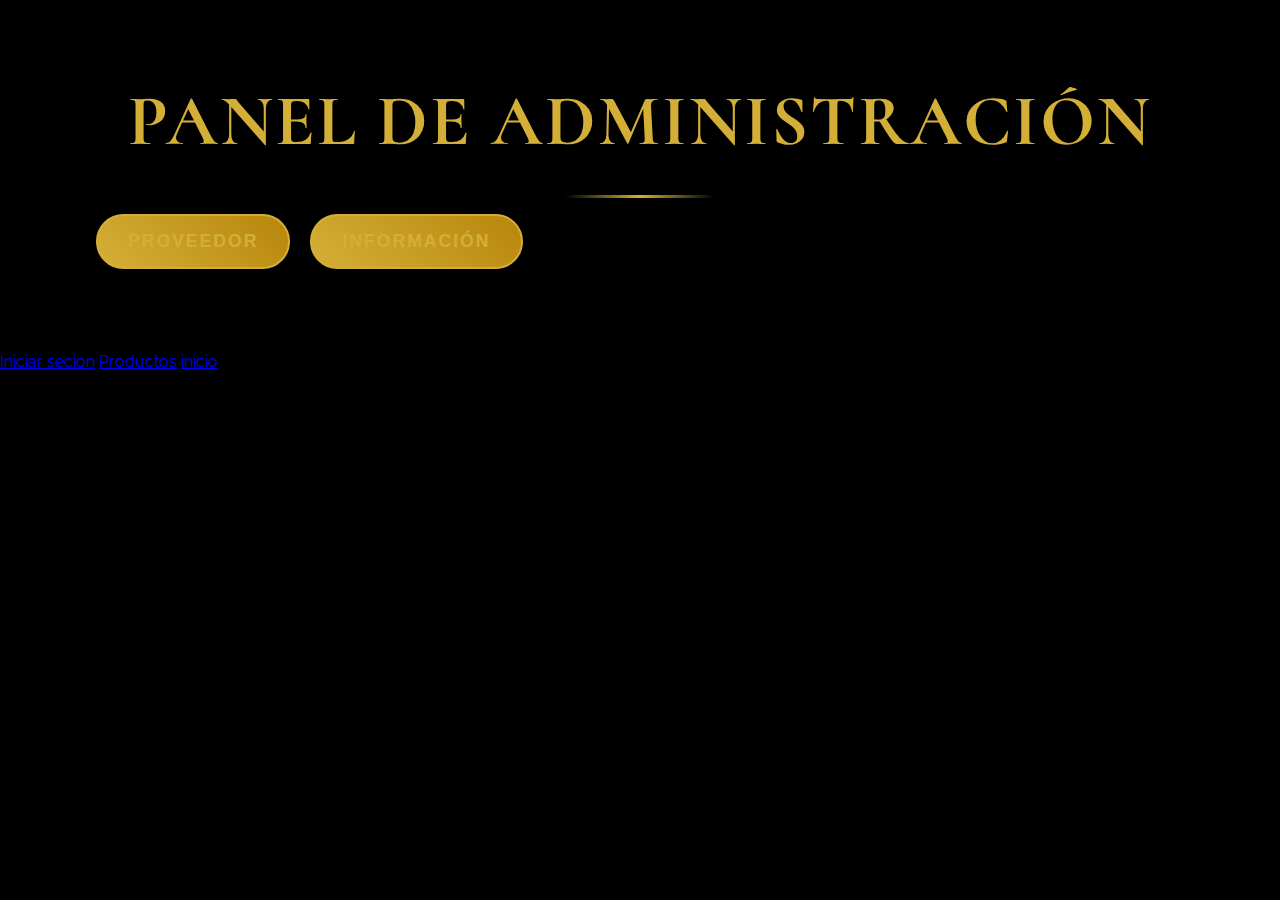
==== empresa.html @ 3daa72f4 "Add files via upload" ====
<!DOCTYPE html>
<html lang="es">
<head>
    <meta charset="UTF-8">
    <meta name="viewport" content="width=device-width, initial-scale=1.0">
    <title>Panel de Administración - Eventos de Fuegos Artificiales</title>
    <link rel="stylesheet" href="styles.css">
    <script src="ANIMACIONES.JS"></script>
</head>
<body>
    <div class="container">
        <h1>Panel de Administración</h1>
        <div class="dropdown">
            <button class="dropbtn">Proveedor</button>
            <div class="dropdown-content">
                <a href="#" id="addProveedorBtn">Agregar Proveedor</a>
                <a href="#" id="viewProveedoresBtn">Ver Proveedores</a>
            </div>
        </div>
        <div class="dropdown">
            <button class="dropbtn">Información</button>
            <div class="dropdown-content">
                <a href="#" id="viewPedidosBtn">Pedidos</a>
                <a href="#" id="viewProveedoresInfoBtn">Información de Proveedores</a>
            </div>
        </div>
        <div id="contentArea"></div>
    </div>
    <script src="script.js"></script>
    <a href="iniciar_secion.html">Iniciar secion</a>
    <a href="productos.html">Productos</a>
    <a href="index.html">inicio</a>
</body>
</html>
---- styles.css ----
@import url('https://fonts.googleapis.com/css2?family=Cormorant:wght@300;400;700&family=Raleway:wght@300;400;600&display=swap');

:root {
  --primary-color: #d4af37;
  --secondary-color: #1a1a1a;
  --background-color: #000000;
  --text-color: #ffffff;
  --accent-color: #b8860b;
  --success-color: #4CAF50;
  --error-color: #f44336;
  --transition: all 0.5s cubic-bezier(0.25, 0.8, 0.25, 1);
}

* {
  box-sizing: border-box;
  margin: 0;
  padding: 0;
}

body {
  font-family: 'Raleway', sans-serif;
  line-height: 1.6;
  color: var(--text-color);
  background-color: var(--background-color);
  overflow-x: hidden;
}

.background-animation {
  position: fixed;
  top: 0;
  left: 0;
  width: 100%;
  height: 100%;
  z-index: -1;
  opacity: 0.1;
  background: 
    radial-gradient(circle at 20% 20%, rgba(212, 175, 55, 0.2) 0%, transparent 30%),
    radial-gradient(circle at 80% 80%, rgba(184, 134, 11, 0.2) 0%, transparent 30%);
  animation: backgroundShimmer 20s infinite alternate;
}

@keyframes backgroundShimmer {
  0% {
    background-position: 0% 0%;
  }
  100% {
    background-position: 100% 100%;
  }
}

.container {
  width: 90%;
  max-width: 1400px;
  margin: 0 auto;
  padding: 4rem 2rem;
}

h1, h2, h3 {
  font-family: 'Cormorant', serif;
  color: var(--primary-color);
  text-align: center;
  margin-bottom: 2rem;
  letter-spacing: 2px;
}

h1 {
  font-size: 4.5rem;
  font-weight: 700;
  text-transform: uppercase;
  margin-bottom: 1rem;
  position: relative;
  text-shadow: 2px 2px 4px rgba(0, 0, 0, 0.3);
}

h1::after {
  content: '';
  display: block;
  width: 150px;
  height: 3px;
  background: linear-gradient(to right, transparent, var(--primary-color), transparent);
  margin: 1rem auto;
}

h2 {
  font-size: 3rem;
  font-weight: 400;
}

h3 {
  font-size: 2.5rem;
  font-weight: 300;
}

form {
  background: rgba(26, 26, 26, 0.8);
  padding: 4rem;
  border-radius: 15px;
  box-shadow: 0 15px 35px rgba(212, 175, 55, 0.1);
  backdrop-filter: blur(10px);
  margin-bottom: 4rem;
  transition: var(--transition);
  border: 1px solid rgba(212, 175, 55, 0.1);
  position: relative;
  overflow: hidden;
}

form::before {
  content: '';
  position: absolute;
  top: -50%;
  left: -50%;
  width: 200%;
  height: 200%;
  background: radial-gradient(circle, rgba(212, 175, 55, 0.1) 0%, transparent 70%);
  transform: rotate(45deg);
  z-index: -1;
  transition: var(--transition);
}

form:hover::before {
  transform: rotate(45deg) scale(1.2);
}

form:hover {
  transform: translateY(-10px);
  box-shadow: 0 25px 50px rgba(212, 175, 55, 0.2);
}

input[type="text"],
input[type="email"],
input[type="password"],
input[type="number"],
input[type="tel"],
input[type="date"],
input[type="month"] {
  width: 100%;
  padding: 15px;
  margin-bottom: 2rem;
  border: none;
  border-bottom: 2px solid var(--primary-color);
  background-color: transparent;
  color: var(--text-color);
  font-size: 1.1rem;
  transition: var(--transition);
  position: relative;
}

input:focus {
  outline: none;
  border-bottom-color: var(--accent-color);
}

input::placeholder {
  color: rgba(255, 255, 255, 0.5);
}

input:focus::placeholder {
  opacity: 0;
  transform: translateY(-10px);
  transition: var(--transition);
}

button {
  display: inline-block;
  padding: 18px 36px;
  background: linear-gradient(45deg, var(--primary-color), var(--accent-color));
  color: var(--secondary-color);
  border: none;
  border-radius: 50px;
  cursor: pointer;
  font-size: 1.1rem;
  font-weight: 600;
  text-transform: uppercase;
  letter-spacing: 2px;
  transition: var(--transition);
  position: relative;
  overflow: hidden;
  z-index: 1;
}

button::before {
  content: '';
  position: absolute;
  top: 0;
  left: 0;
  width: 100%;
  height: 100%;
  background: linear-gradient(45deg, var(--accent-color), var(--primary-color));
  z-index: -1;
  transition: var(--transition);
  opacity: 0;
}

button:hover::before {
  opacity: 1;
}

button:hover {
  transform: translateY(-3px) scale(1.05);
  box-shadow: 0 15px 30px rgba(212, 175, 55, 0.3);
}

.dropdown {
  position: relative;
  display: inline-block;
  margin-right: 1rem;
  margin-bottom: 1rem;
}

.dropbtn {
  background-color: transparent;
  color: var(--primary-color);
  padding: 15px 30px;
  font-size: 1.1rem;
  border: 2px solid var(--primary-color);
  border-radius: 50px;
  cursor: pointer;
  transition: var(--transition);
}

.dropdown-content {
  display: none;
  position: absolute;
  background-color: rgba(26, 26, 26, 0.95);
  min-width: 220px;
  box-shadow: 0 8px 16px rgba(0, 0, 0, 0.2);
  z-index: 1;
  border-radius: 15px;
  overflow: hidden;
  backdrop-filter: blur(10px);
  transform: translateY(10px);
  opacity: 0;
  transition: var(--transition);
}

.dropdown-content a {
  color: var(--text-color);
  padding: 15px 20px;
  text-decoration: none;
  display: block;
  transition: var(--transition);
}

.dropdown-content a:hover {
  background-color: var(--primary-color);
  color: var(--secondary-color);
}

.dropdown:hover .dropdown-content {
  display: block;
  transform: translateY(0);
  opacity: 1;
}

.dropdown:hover .dropbtn {
  background-color: var(--primary-color);
  color: var(--secondary-color);
}

.modal {
  display: none;
  position: fixed;
  z-index: 1000;
  left: 0;
  top: 0;
  width: 100%;
  height: 100%;
  overflow: auto;
  background-color: rgba(0, 0, 0, 0.8);
  backdrop-filter: blur(10px);
}

.modal-content {
  background-color: var(--secondary-color);
  margin: 5% auto;
  padding: 4rem;
  border: 2px solid var(--primary-color);
  border-radius: 20px;
  width: 90%;
  max-width: 700px;
  box-shadow: 0 0 50px rgba(212, 175, 55, 0.3);
  animation: modalSlideIn 0.5s ease;
}

@keyframes modalSlideIn {
  from {
    transform: translateY(-100px);
    opacity: 0;
  }
  to {
    transform: translateY(0);
    opacity: 1;
  }
}

.close-btn {
  color: var(--primary-color);
  float: right;
  font-size: 36px;
  font-weight: bold;
  transition: var(--transition);
}

.close-btn:hover,
.close-btn:focus {
  color: var(--accent-color);
  text-decoration: none;
  cursor: pointer;
  transform: rotate(90deg);
}

.package {
  border: 2px solid var(--primary-color);
  border-radius: 20px;
  padding: 4rem;
  margin-bottom: 4rem;
  background-color: rgba(26, 26, 26, 0.8);
  transition: var(--transition);
  position: relative;
  overflow: hidden;
}

.package::before {
  content: '';
  position: absolute;
  top: -50%;
  left: -50%;
  width: 200%;
  height: 200%;
  background: radial-gradient(circle, rgba(212, 175, 55, 0.1) 0%, transparent 70%);
  transform: rotate(45deg);
  z-index: -1;
  transition: var(--transition);
}

.package:hover::before {
  transform: rotate(45deg) scale(1.2);
}

.package:hover {
  transform: translateY(-15px);
  box-shadow: 0 30px 60px rgba(212, 175, 55, 0.2);
}

.package h3 {
  font-family: 'Cormorant', serif;
  font-size: 2.5rem;
  color: var(--primary-color);
  margin-bottom: 1.5rem;
}

.package p {
  font-size: 1.2rem;
  margin-bottom: 2.5rem;
  line-height: 1.8;
}

.payment-options {
  display: flex;
  justify-content: space-between;
  margin-top: 3rem;
}

.payment-options button {
  flex: 1;
  margin: 0 0.75rem;
}

.form-group {
  margin-bottom: 2rem;
  position: relative;
}

.form-group label {
  display: block;
  margin-bottom: 0.75rem;
  color: var(--primary-color);
  font-weight: 600;
  font-size: 1.1rem;
  transition: var(--transition);
}

.form-group:focus-within label {
  transform: translateY(-5px);
  color: var(--accent-color);
}

iframe {
  width: 100%;
  height: 450px;
  border: none;
  border-radius: 20px;
  margin-bottom: 3rem;
  box-shadow: 0 15px 40px rgba(0, 0, 0, 0.3);
  transition: var(--transition);
}

iframe:hover {
  transform: scale(1.02);
  box-shadow: 0 20px 50px rgba(212, 175, 55, 0.2);
}

/* Custom scrollbar */
::-webkit-scrollbar {
  width: 12px;
}

::-webkit-scrollbar-track {
  background: var(--secondary-color);
}

::-webkit-scrollbar-thumb {
  background: var(--primary-color);
  border-radius: 6px;
}

::-webkit-scrollbar-thumb:hover {
  background: var(--accent-color);
}

/* Responsive design */
@media screen and (max-width: 768px) {
  .container {
    width: 95%;
    padding: 3rem 1.5rem;
  }

  h1 {
    font-size: 3rem;
  }

  h2 {
    font-size: 2.5rem;
  }

  h3 {
    font-size: 2rem;
  }

  .payment-options {
    flex-direction: column;
  }

  .payment-options button {
    margin: 0.75rem 0;
  }

  .package {
    padding: 3rem;
  }

  form {
    padding: 3rem;
  }
}

/* Additional luxury touches */
.logo {
  max-width: 180px;
  margin: 0 auto 3rem;
  display: block;
  filter: drop-shadow(0 5px 10px rgba(212, 175, 55, 0.3));
  transition: var(--transition);
}

.logo:hover {
  transform: scale(1.05);
  filter: drop-shadow(0 8px 15px rgba(212, 175, 55, 0.5));
}

.cta-button {
  background: linear-gradient(45deg, var(--primary-color), var(--accent-color));
  color: var(--secondary-color);
  font-weight: 700;
  padding: 25px 50px;
  font-size: 1.3rem;
  border-radius: 50px;
  text-transform: uppercase;
  letter-spacing: 3px;
  transition: var(--transition);
  display: block;
  width: fit-content;
  margin: 4rem auto;
  position: relative;
  overflow: hidden;
}

.cta-button::before {
  content: '';
  position: absolute;
  top: -50%;
  left: -50%;
  width: 200%;
  height: 200%;
  background: radial-gradient(circle, rgba(255, 255, 255, 0.3) 0%, transparent 70%);
  transform: rotate(45deg);
  z-index: -1;
  transition: var(--transition);
}

.cta-button:hover::before {
  transform: rotate(45deg) scale(1.5);
}

.cta-button:hover {
  transform: translateY(-5px) scale(1.05);
  box-shadow: 0 20px 40px rgba(212, 175, 55, 0.4);
}

.testimonial {
  font-style: italic;
  text-align: center;
  font-size: 1.3rem;
  margin: 4rem 0;
  padding: 3rem;
  background: rgba(26, 26, 26, 0.6);
  border-radius: 20px;
  position: relative;
  transition: var(--transition);
}

.testimonial:hover {
  transform: translateY(-5px);
  box-shadow: 0 15px 30px rgba(212, 175, 55, 0.2);
}

.testimonial::before,
.testimonial::after {
  content: '"';
  font-size: 5rem;
  color: var(--primary-color);
  position: absolute;
  opacity: 0.3;
  transition: var(--transition);
}

.testimonial::before {
  top: -20px;
  left: 20px;
}

.testimonial::after {
  bottom: -50px;
  right: 20px;
}

.testimonial:hover::before,
.testimonial:hover::after {
  opacity: 0.5;
  transform: scale(1.1);
}

/* Luxury animations */
@keyframes shimmer {
  0% {
    background-position: -1000px 0;
  }
  100% {
    background-position: 1000px 0;
  }
}

.shimmer {
  background: linear-gradient(to right, var(--secondary-color) 4%, var(--primary-color) 25%, var(--secondary-color) 36%);
  background-size: 1000px 100%;
  animation: shimmer 2s infinite linear;
  background-clip: text;
  -webkit-background-clip: text;
  -webkit-text-fill-color: transparent;
}

.fade-in {
  opacity: 0;
  transform: translateY(20px);
  transition: opacity 0.8s ease, transform 0.8s ease;
}

.fade-in.visible {
  opacity: 1;
  transform: translateY(0);
}

/* Parallax effect */
.parallax {
  background-attachment: fixed;
  background-position: center;
  background-repeat: no-repeat;
  background-size: cover;
  height: 100vh;
  display: flex;
  align-items: center;
  justify-content: center;
}

.parallax-content {
  text-align: center;
  color: var(--text-color);
  padding: 2rem;
  background: rgba(0, 0, 0, 0.7);
  border-radius: 15px;
}
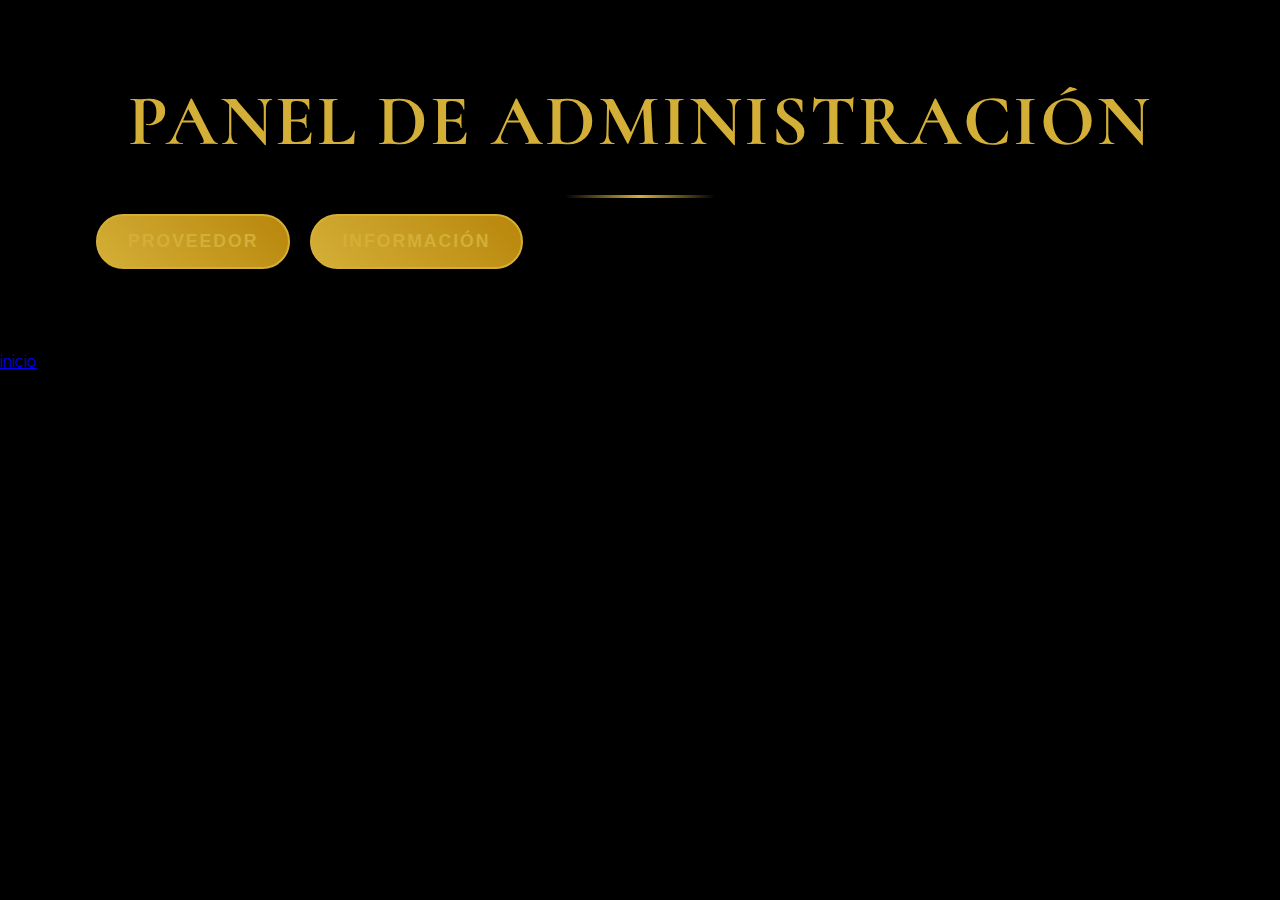
==== commit e0e612b6: "Update empresa.html" ====
--- a/empresa.html
+++ b/empresa.html
@@ -26,9 +26,6 @@
         </div>
         <div id="contentArea"></div>
     </div>
-    <script src="script.js"></script>
-    <a href="iniciar_secion.html">Iniciar secion</a>
-    <a href="productos.html">Productos</a>
     <a href="index.html">inicio</a>
 </body>
-</html>+</html>
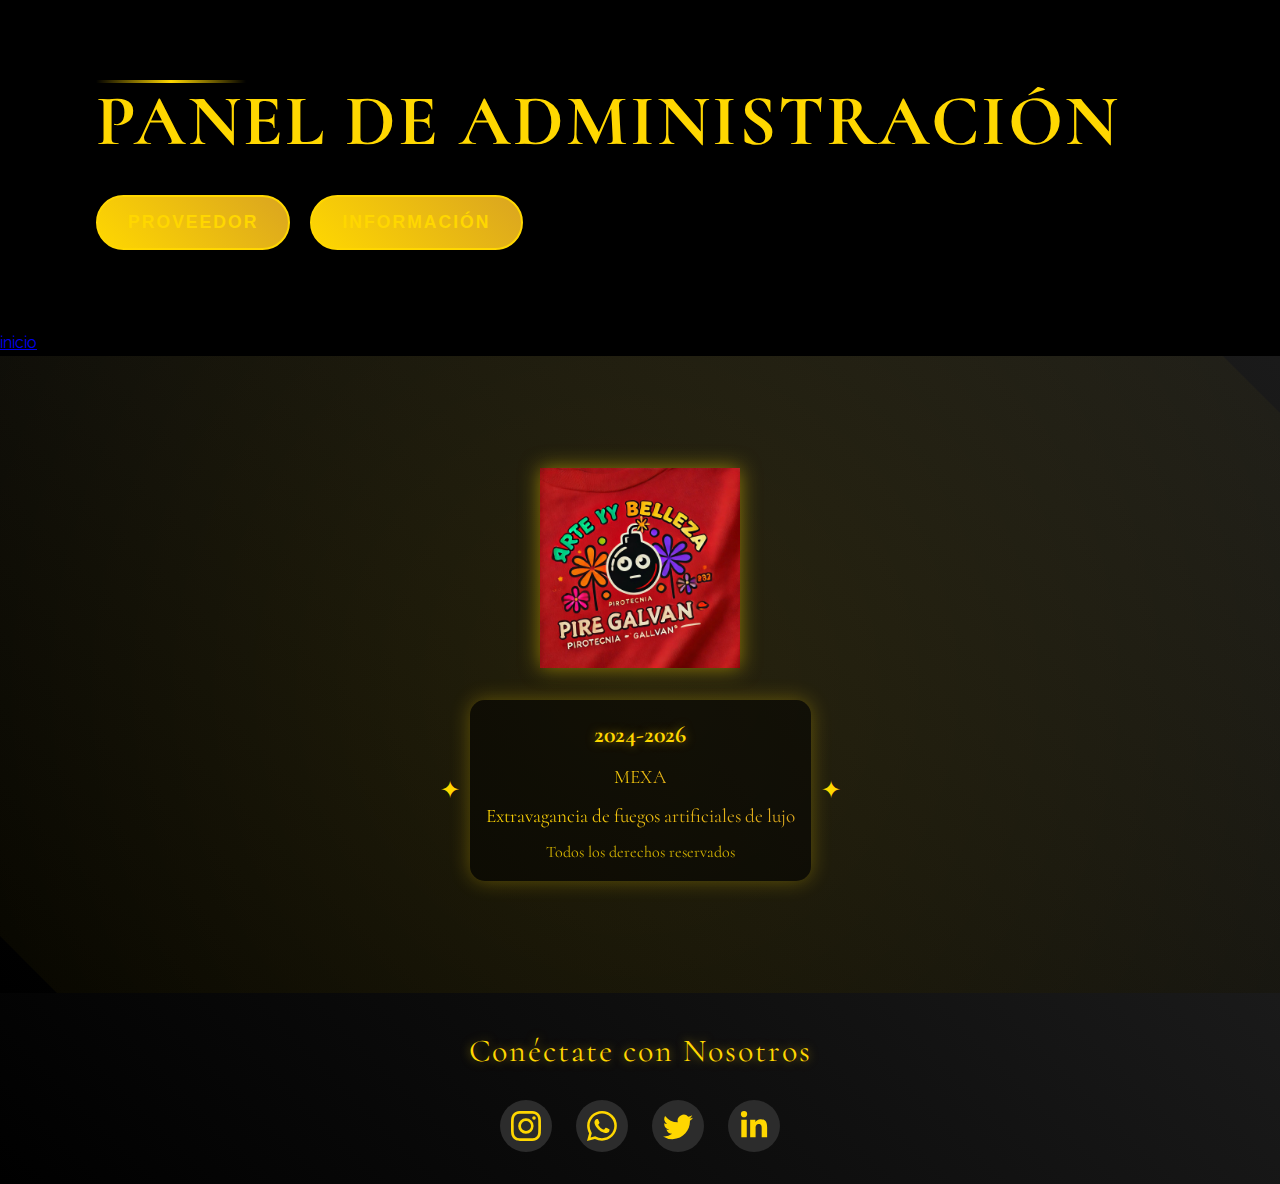
==== commit 02c2fba5: "Add files via upload" ====
--- a/empresa.html
+++ b/empresa.html
@@ -5,6 +5,8 @@
     <meta name="viewport" content="width=device-width, initial-scale=1.0">
     <title>Panel de Administración - Eventos de Fuegos Artificiales</title>
     <link rel="stylesheet" href="styles.css">
+    <link rel="stylesheet" href="copy.css">
+    <link rel="stylesheet" href="contacto.css">
     <script src="ANIMACIONES.JS"></script>
 </head>
 <body>
@@ -26,6 +28,58 @@
         </div>
         <div id="contentArea"></div>
     </div>
-    <a href="index.html">inicio</a>
+
+    <script src="script.js"></script>
+
+    <a href="index.html" target="_blank">inicio</a>
+
+    <footer class="luxurious-footer">
+        <div class="container">
+          <div class="footer-content">
+            <img src="fotos_y_videos/LOGO.jpg" alt="MEXA" class="footer-logo">
+            <div class="copyright-wrapper">
+              <div class="copyright">
+                <span class="copyright-year">2024-2026</span>
+                <span class="copyright-text">MEXA</span>
+                <span class="copyright-text">Extravagancia de fuegos artificiales de lujo </span>
+                <span class="copyright-rights">Todos los derechos reservados</span>
+              </div>
+            </div>
+          </div>
+        </div>
+      </footer>
+      <section id="redes-sociales">
+        <h2>Conéctate con Nosotros</h2>
+        <div class="card">
+            <!-- Instagram -->
+            <a class="socialContainer containerOne" href="https://www.instagram.com/jesusmonroy875/" target="_blank">
+                <svg viewBox="0 0 16 16" class="socialSvg instagramSvg">
+                    <path d="M8 0C5.829 0 5.556.01 4.703.048 3.85.088 3.269.222 2.76.42a3.917 3.917 0 0 0-1.417.923A3.927 3.927 0 0 0 .42 2.76C.222 3.268.087 3.85.048 4.7.01 5.555 0 5.827 0 8.001c0 2.172.01 2.444.048 3.297.04.852.174 1.433.372 1.942.205.526.478.972.923 1.417.444.445.89.719 1.416.923.51.198 1.09.333 1.942.372C5.555 15.99 5.827 16 8 16s2.444-.01 3.298-.048c.851-.04 1.434-.174 1.943-.372a3.916 3.916 0 0 0 1.416-.923c.445-.445.718-.891.923-1.417.197-.509.332-1.09.372-1.942C15.99 10.445 16 10.173 16 8s-.01-2.445-.048-3.299c-.04-.851-.175-1.433-.372-1.941a3.926 3.926 0 0 0-.923-1.417A3.911 3.911 0 0 0 13.24.42c-.51-.198-1.092-.333-1.943-.372C10.443.01 10.172 0 7.998 0h.003zm-.717 1.442h.718c2.136 0 2.389.007 3.232.046.78.035 1.204.166 1.486.275.373.145.64.319.92.599.28.28.453.546.598.92.11.281.24.705.275 1.485.039.843.047 1.096.047 3.231s-.008 2.389-.047 3.232c-.035.78-.166 1.203-.275 1.485a2.47 2.47 0 0 1-.599.919c-.28.28-.546.453-.92.598-.28.11-.704.24-1.485.276-.843.038-1.096.047-3.232.047s-2.39-.009-3.233-.047c-.78-.036-1.203-.166-1.485-.276a2.478 2.478 0 0 1-.92-.598 2.48 2.48 0 0 1-.6-.92c-.109-.281-.24-.705-.275-1.485-.038-.843-.046-1.096-.046-3.233 0-2.136.008-2.388.046-3.231.036-.78.166-1.204.276-1.486.145-.373.319-.64.599-.92.28-.28.546-.453.92-.598.282-.11.705-.24 1.485-.276.738-.034 1.024-.044 2.515-.045v.002zm4.988 1.328a.96.96 0 1 0 0 1.92.96.96 0 0 0 0-1.92zm-4.27 1.122a4.109 4.109 0 1 0 0 8.217 4.109 4.109 0 0 0 0-8.217zm0 1.441a2.667 2.667 0 1 1 0 5.334 2.667 2.667 0 0 1 0-5.334z"></path>
+                </svg>
+            </a>
+    
+       <!-- WhatsApp -->
+       <a class="socialContainer containerFour" href="https://wa.me/7221591379" target="_blank">
+        <svg viewBox="0 0 16 16" class="socialSvg whatsappSvg">
+            <path d="M13.601 2.326A7.854 7.854 0 0 0 7.994 0C3.627 0 .068 3.558.064 7.926c0 1.399.366 2.76 1.057 3.965L0 16l4.204-1.102a7.933 7.933 0 0 0 3.79.965h.004c4.368 0 7.926-3.558 7.93-7.93A7.898 7.898 0 0 0 13.6 2.326zM7.994 14.521a6.573 6.573 0 0 1-3.356-.92l-.24-.144-2.494.654.666-2.433-.156-.251a6.56 6.56 0 0 1-1.007-3.505c0-3.626 2.957-6.584 6.591-6.584a6.56 6.56 0 0 1 4.66 1.931 6.557 6.557 0 0 1 1.928 4.66c-.004 3.639-2.961 6.592-6.592 6.592zm3.615-4.934c-.197-.099-1.17-.578-1.353-.646-.182-.065-.315-.099-.445.099-.133.197-.513.646-.627.775-.114.133-.232.148-.43.05-.197-.1-.836-.308-1.592-.985-.59-.525-.985-1.175-1.103-1.372-.114-.198-.011-.304.088-.403.087-.088.197-.232.296-.346.1-.114.133-.198.198-.33.065-.134.034-.248-.015-.347-.05-.099-.445-1.076-.612-1.47-.16-.389-.323-.335-.445-.34-.114-.007-.247-.007-.38-.007a.729.729 0 0 0-.529.247c-.182.198-.691.677-.691 1.654 0 .977.71 1.916.81 2.049.098.133 1.394 2.132 3.383 2.992.47.205.84.326 1.129.418.475.152.904.129 1.246.08.38-.058 1.171-.48 1.338-.943.164-.464.164-.86.114-.943-.049-.084-.182-.133-.38-.232z"></path>
+        </svg>
+       </a>
+    
+            <!-- Twitter -->
+            <a class="socialContainer containerTwo" href="#">
+                <svg viewBox="0 0 16 16" class="socialSvg twitterSvg">
+                    <path d="M5.026 15c6.038 0 9.341-5.003 9.341-9.334 0-.14 0-.282-.006-.422A6.685 6.685 0 0 0 16 3.542a6.658 6.658 0 0 1-1.889.518 3.301 3.301 0 0 0 1.447-1.817 6.533 6.533 0 0 1-2.087.793A3.286 3.286 0 0 0 7.875 6.03a9.325 9.325 0 0 1-6.767-3.429 3.289 3.289 0 0 0 1.018 4.382A3.323 3.323 0 0 1 .64 6.575v.045a3.288 3.288 0 0 0 2.632 3.218 3.203 3.203 0 0 1-.865.115 3.23 3.23 0 0 1-.614-.057 3.283 3.283 0 0 0 3.067 2.277A6.588 6.588 0 0 1 .78 13.58a6.32 6.32 0 0 1-.78-.045A9.344 9.344 0 0 0 5.026 15z"></path>
+                </svg>
+            </a>
+    
+            <!-- LinkedIn -->
+            <a class="socialContainer containerThree" href="#">
+                <svg viewBox="0 0 448 512" class="socialSvg linkdinSvg">
+                    <path d="M100.28 448H7.4V148.9h92.88zM53.79 108.1C24.09 108.1 0 83.5 0 53.8a53.79 53.79 0 0 1 107.58 0c0 29.7-24.1 54.3-53.79 54.3zM447.9 448h-92.68V302.4c0-34.7-.7-79.2-48.29-79.2-48.29 0-55.69 37.7-55.69 76.7V448h-92.78V148.9h89.08v40.8h1.3c12.4-23.5 42.69-48.3 87.88-48.3 94 0 111.28 61.9 111.28 142.3V448z"></path>
+                </svg>
+            </a>
+            
+        </div>
+    </section>
 </body>
-</html>
+</html>--- a/styles.css
+++ b/styles.css
@@ -1,11 +1,11 @@
 @import url('https://fonts.googleapis.com/css2?family=Cormorant:wght@300;400;700&family=Raleway:wght@300;400;600&display=swap');
 
 :root {
-  --primary-color: #d4af37;
+  --primary-color: #ffd700; /* Brighter gold */
   --secondary-color: #1a1a1a;
   --background-color: #000000;
   --text-color: #ffffff;
-  --accent-color: #b8860b;
+  --accent-color: #daa520; /* Golden rod for contrast */
   --success-color: #4CAF50;
   --error-color: #f44336;
   --transition: all 0.5s cubic-bezier(0.25, 0.8, 0.25, 1);
@@ -61,6 +61,52 @@
   text-align: center;
   margin-bottom: 2rem;
   letter-spacing: 2px;
+  position: relative;
+  display: inline-block;
+}
+
+h1::before, h2::before, h3::before {
+  content: attr(data-text);
+  position: absolute;
+  left: 0;
+  top: 0;
+  width: 100%;
+  height: 100%;
+  z-index: 2;
+}
+
+h1::after, h2::after, h3::after {
+  content: attr(data-text);
+  position: absolute;
+  left: 0;
+  top: 0;
+  width: 100%;
+  height: 100%;
+  z-index: 1;
+  background-image: linear-gradient(
+    120deg, 
+    transparent 0%,
+    transparent 6rem,
+    #fff8dc 7rem,
+    transparent 8rem,
+    transparent 18rem
+  );
+  background-size: 1000px 100%;
+  background-repeat: no-repeat;
+  background-position: -1000px 0;
+  animation: goldShine 3s ease-in-out infinite;
+}
+
+@keyframes goldShine {
+  0% {
+    background-position: -1000px 0;
+  }
+  60% {
+    background-position: 1000px 0;
+  }
+  100% {
+    background-position: 1000px 0;
+  }
 }
 
 h1 {
@@ -68,7 +114,6 @@
   font-weight: 700;
   text-transform: uppercase;
   margin-bottom: 1rem;
-  position: relative;
   text-shadow: 2px 2px 4px rgba(0, 0, 0, 0.3);
 }
 
@@ -148,6 +193,7 @@
 input:focus {
   outline: none;
   border-bottom-color: var(--accent-color);
+  box-shadow: 0 5px 15px rgba(255, 215, 0, 0.1);
 }
 
 input::placeholder {
@@ -196,8 +242,9 @@
 }
 
 button:hover {
+  background: linear-gradient(45deg, #ffd700, #daa520);
   transform: translateY(-3px) scale(1.05);
-  box-shadow: 0 15px 30px rgba(212, 175, 55, 0.3);
+  box-shadow: 0 15px 30px rgba(255, 215, 0, 0.3);
 }
 
 .dropdown {
@@ -598,4 +645,29 @@
   padding: 2rem;
   background: rgba(0, 0, 0, 0.7);
   border-radius: 15px;
-}+}
+
+@keyframes goldShimmer {
+  0% {
+    background-position: -1000px 0;
+  }
+  100% {
+    background-position: 1000px 0;
+  }
+}
+
+.gold-shimmer {
+  background: linear-gradient(
+    to right, 
+    var(--primary-color) 0%,
+    #fff8dc 20%,
+    var(--primary-color) 40%,
+    var(--primary-color) 100%
+  );
+  background-size: 1000px 100%;
+  animation: goldShimmer 3s linear infinite;
+  background-clip: text;
+  -webkit-background-clip: text;
+  color: transparent;
+}
+
--- a/copy.css
+++ b/copy.css
@@ -0,0 +1,173 @@
+.luxurious-footer {
+    background: linear-gradient(45deg, #000000, #1a1a1a);
+    padding: 3rem 0;
+    position: relative;
+    overflow: hidden;
+  }
+  
+  .luxurious-footer::before {
+    content: '';
+    position: absolute;
+    top: -50%;
+    left: -50%;
+    width: 200%;
+    height: 200%;
+    background: radial-gradient(circle, rgba(255, 215, 0, 0.1) 0%, transparent 70%);
+    transform: rotate(45deg);
+    animation: footerShine 10s linear infinite;
+  }
+  
+  @keyframes footerShine {
+    0% { transform: rotate(45deg) translateY(0); }
+    100% { transform: rotate(45deg) translateY(100%); }
+  }
+  
+  .footer-content {
+    position: relative;
+    z-index: 1;
+    display: flex;
+    flex-direction: column;
+    align-items: center;
+  }
+  
+  .footer-logo {
+    max-width: 200px;
+    margin-bottom: 2rem;
+    filter: drop-shadow(0 0 10px rgba(255, 215, 0, 0.5));
+    transition: all 0.3s ease;
+  }
+  
+  .footer-logo:hover {
+    transform: scale(1.05);
+    filter: drop-shadow(0 0 20px rgba(255, 215, 0, 0.8));
+  }
+  
+  .footer-nav {
+    display: flex;
+    justify-content: center;
+    margin-bottom: 2rem;
+  }
+  
+  .footer-link {
+    color: #ffd700;
+    text-decoration: none;
+    margin: 0 1rem;
+    font-size: 1.1rem;
+    font-weight: 600;
+    position: relative;
+    transition: all 0.3s ease;
+  }
+  
+  .footer-link::after {
+    content: '';
+    position: absolute;
+    width: 100%;
+    height: 2px;
+    bottom: -5px;
+    left: 0;
+    background: linear-gradient(to right, transparent, #ffd700, transparent);
+    transform: scaleX(0);
+    transition: all 0.3s ease;
+  }
+  
+  .footer-link:hover {
+    color: #ffffff;
+  }
+  
+  .footer-link:hover::after {
+    transform: scaleX(1);
+  }
+  
+  .copyright-wrapper {
+    position: relative;
+    padding: 1rem;
+    background: rgba(0, 0, 0, 0.5);
+    border-radius: 15px;
+    box-shadow: 0 0 20px rgba(255, 215, 0, 0.3);
+  }
+  
+  .copyright-wrapper::before,
+  .copyright-wrapper::after {
+    content: '✦';
+    font-size: 1.5rem;
+    color: #ffd700;
+    position: absolute;
+    top: 50%;
+    transform: translateY(-50%);
+  }
+  
+  .copyright-wrapper::before {
+    left: -30px;
+  }
+  
+  .copyright-wrapper::after {
+    right: -30px;
+  }
+  
+  .copyright {
+    font-family: 'Cormorant', serif;
+    color: #ffd700;
+    text-align: center;
+    display: flex;
+    flex-direction: column;
+    align-items: center;
+  }
+  
+  .copyright-year {
+    font-size: 1.5rem;
+    font-weight: 700;
+    margin-bottom: 0.5rem;
+    text-shadow: 0 0 10px rgba(255, 215, 0, 0.5);
+  }
+  
+  .copyright-text {
+    font-size: 1.2rem;
+    margin-bottom: 0.5rem;
+    background: linear-gradient(45deg, #ffd700, #daa520);
+    -webkit-background-clip: text;
+    background-clip: text;
+    color: transparent;
+  }
+  
+  .copyright-rights {
+    font-size: 1rem;
+    opacity: 0.8;
+  }
+  
+  @keyframes copyrightPulse {
+    0%, 100% { transform: scale(1); }
+    50% { transform: scale(1.05); }
+  }
+  
+  .copyright span {
+    display: inline-block;
+    animation: copyrightPulse 2s infinite;
+  }
+  
+  @media screen and (max-width: 768px) {
+    .footer-nav {
+      flex-direction: column;
+      align-items: center;
+    }
+  
+    .footer-link {
+      margin: 0.5rem 0;
+    }
+  
+    .copyright-wrapper::before,
+    .copyright-wrapper::after {
+      display: none;
+    }
+  
+    .copyright-year {
+      font-size: 1.3rem;
+    }
+  
+    .copyright-text {
+      font-size: 1rem;
+    }
+  
+    .copyright-rights {
+      font-size: 0.9rem;
+    }
+  }--- a/contacto.css
+++ b/contacto.css
@@ -0,0 +1,61 @@
+#redes-sociales {
+    padding: 2rem 0;
+    background: linear-gradient(45deg, #000000, #1a1a1a);
+    text-align: center;
+  }
+  
+  #redes-sociales h2 {
+    color: #ffd700;
+    font-size: 2rem;
+    margin-bottom: 1.5rem;
+    text-shadow: 0 0 10px rgba(255, 215, 0, 0.5);
+  }
+  
+  .card {
+    display: flex;
+    justify-content: center;
+    gap: 1.5rem;
+  }
+  
+  .socialContainer {
+    width: 52px;
+    height: 52px;
+    background-color: rgb(44, 44, 44);
+    display: flex;
+    align-items: center;
+    justify-content: center;
+    border-radius: 50%;
+    cursor: pointer;
+    transition: all 0.3s ease;
+  }
+  
+  .socialContainer:hover {
+    background-color: #ffd700;
+    transform: scale(1.1);
+  }
+  
+  .socialSvg {
+    width: 30px;
+    height: 30px;
+    fill: #ffd700;
+  }
+  
+  .socialContainer:hover .socialSvg {
+    fill: #000000;
+  }
+  
+  @keyframes float {
+    0% {
+      transform: translateY(0px);
+    }
+    50% {
+      transform: translateY(-5px);
+    }
+    100% {
+      transform: translateY(0px);
+    }
+  }
+  
+  .socialContainer {
+    animation: float 3s ease-in-out infinite;
+  }
